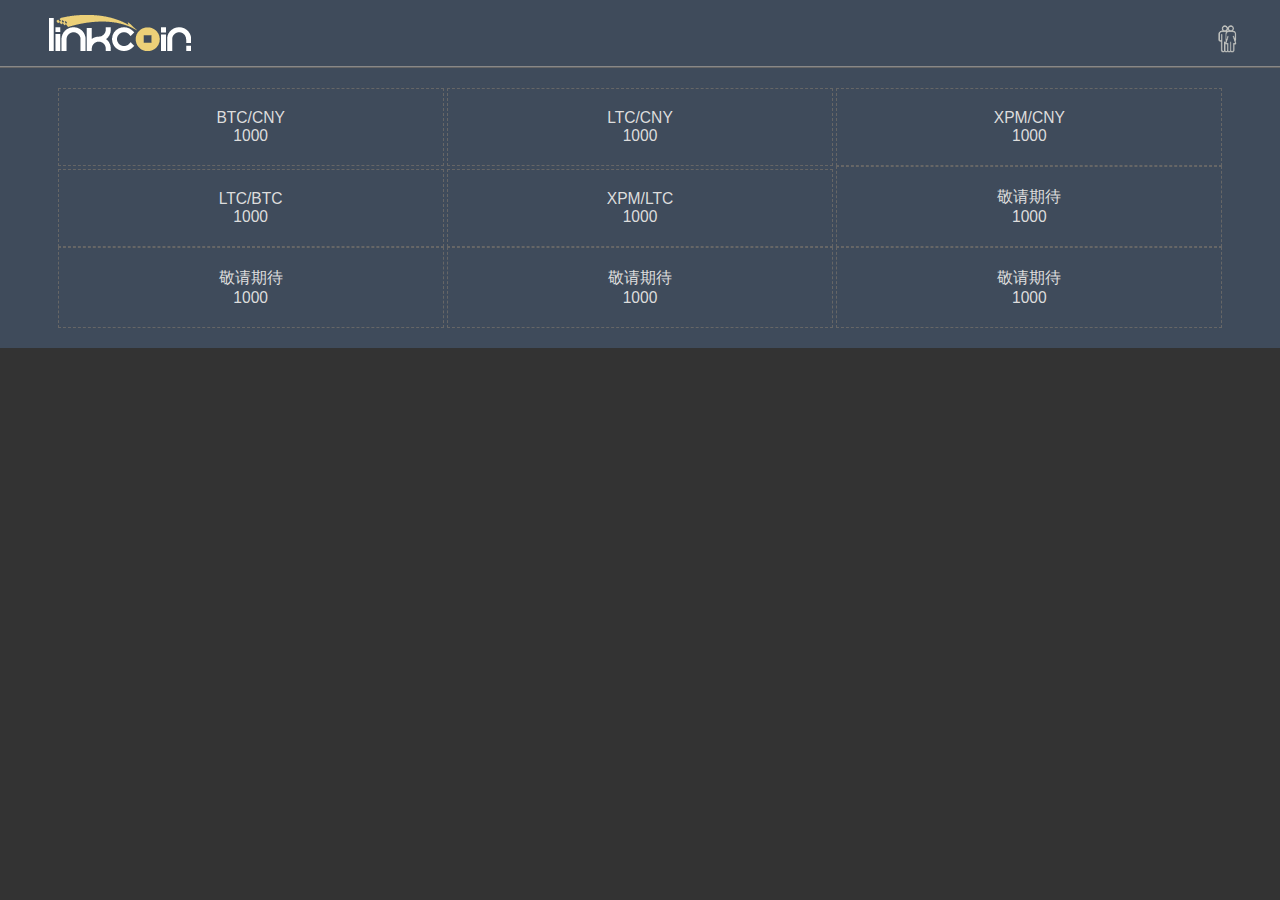
==== index.html @ 0a542ac3 "add files" ====
<!doctype html>
<html>
<head>
	<meta charset="UTF-8">
	<title>LinkCoin 交易 安全快捷</title>
	<meta name="viewport" content="width=device-width, initial-scale=1.0, minimum-scale=1.0, user-scalable=yes">
	<meta name="HandheldFriendly" content="true">
	<link rel="stylesheet" href="./css/reset.css">
	<link rel="stylesheet" href="./css/style.css">
</head>
<body>
	<div id="index">
		<!-- Header -->
		<div class="header">
			<a class="logo" href="#" title="首页"></a>
			<a class="profile" href="./login.html" title="个人中心"></a>
		</div>
		<div class="notice">
			
		</div>
		<div class="nav">
			<div class="box">
				<span>BTC/CNY</span>
				<span>1000</span>
			</div>
			<div class="box">
				<span>LTC/CNY</span>
				<span>1000</span>
			</div>
			<div class="box">
				<span>XPM/CNY</span>
				<span>1000</span>
			</div>
			<div class="box">
				<span>LTC/BTC</span>
				<span>1000</span>
			</div>
			<div class="box">
				<span>XPM/LTC</span>
				<span>1000</span>
			</div>
			<div class="box">
				<span>敬请期待</span>
				<span>1000</span>
			</div>
			<div class="box">
				<span>敬请期待</span>
				<span>1000</span>
			</div>
			<div class="box">
				<span>敬请期待</span>
				<span>1000</span>
			</div>
			<div class="box">
				<span>敬请期待</span>
				<span>1000</span>
			</div>
		</div>

		<!-- <table>
			<tr>
				<th>BTC/CNY</th>
				<th>LTC/CNY</th>
				<th>XPM/CNY</th>
				
			</tr>
			<tr>
				<td>1000</td>
				<td>1000</td>
				<td>1000</td>
			</tr>
			<tr>
				<th>LTC/BTC</th>
				<th>XPM/LTC</th>
				<th>敬请期待</th>
			</tr>
			<tr>
				<td>1000</td>
				<td>1000</td>
				<td>1000</td>
			</tr>
			<tr>
				<th>敬请期待</th>
				<th>敬请期待</th>
				<th>敬请期待</th>
			</tr>
			<tr>
				<td>1000</td>
				<td>1000</td>
				<td>1000</td>
			</tr>
		</table> -->
		<!-- <div class="intro">
			<ul>
				<li class="intro_1">
					<img src="./images/icon_1.png">
					<span>
						<span>最专业的BTC/LTC交易平台</span>
						<p></p>
					</span>
				</li>
				<li class="intro_2">
					<img src="./images/icon_1.png">
					<span>
						<span>免费的BTC/LTC交易平台</span>
						<p></p>
					</span>
					
				</li>
				<li class="intro_1">
					<img src="./images/icon_1.png">
					<span>
						<span>最安全的BTC/LTC交易平台</span>
						<p></p>
					</span>
					
				</li>
				<li class="intro_2">
					<img src="./images/icon_1.png">
					<span>
						<span>最稳定的BTC/LTC交易平台</span>
						<p></p>
					</span>
				</li>
			</ul>
		</div> -->
	</div>
	<script type="text/javascript" src="./js/linkcoin.js"></script>
</body>
</html>
---- css/style.css ----
body{
	background-color: #333;
}

#index {
	position: relative;
	margin: 0 auto;
	width: 100%;
	background: #ECEEF1;
}

#index .header {
	height: 66px;
	background-color: #3F4B5B;
	border-bottom: 1px solid #888888;
}


#index .header .logo {
	background-image: url("../images/logo.png");
	background-repeat: no-repeat;
	background-position: left 13px;
	width: 150px;
	height: 66px;
	position: absolute;
	left: 3.5%;
}

#index .header .profile {
	background-image: url("../images/icon.png");
	background-repeat: no-repeat;
	background-size: 440px;
	background-position: -32px -408px;
	width: 50px;
	height: 60px;
	position: absolute;
	right: 2.5%;
}

#index .nav {
	border-top: 1px solid #666666;
	background-color: #3F4B5B;
	text-align: center;
	width: 100%;
	padding: 20px 0;
}

#index .box {
	width: 30%;
	font-size: 1.3em;
	padding: 20px 0;
	border: 1px dashed #666;
	display: inline-block;
}
#index .box:active {
	width: 30%;
	color: #3F4B5B;
	font-size: 1.3em;
	padding: 20px 0;
	box-shadow: 1px #FFF;
	background-color: #D9EDF7;
	border: 1px solid #666;
	display: inline-block;
}

#index .box span {
	display: block;
}


/*#index .nav th {
	vertical-align:bottom;
	font-size: 1.3em;
	height: 4em;
}
#index .nav th:active {
	vertical-align:bottom;
	font-size: 1.3em;
	height: 4em;
	background-color: #D9EDF7;
}

#index .nav td {
	vertical-align:top;
	font-size: 1.3em;
	height: 4em;
}
#index .nav td:active {
	vertical-align:top;
	font-size: 1.3em;
	height: 4em;
	background-color: #D9EDF7;
}*/


#trade {
	position: relative;
}

#trade .header {
	height: 50px;
	width: 100%;
	position: relative;
	background-color: #FFF;
	border-bottom:1px solid #D9D9D9;
	box-shadow: 0 1px 8px #D9D9D9;
}

#trade .header a {
	width: 38px;
	height: 50px;
	left: 2%;
	position: absolute;
	display: inline-block;
	background: no-repeat 0 14px url("../images/back.png");
}

#trade .header span {
	height: 50px;
	line-height: 50px;
	font-size: 1.6em;
	left: 40%;
	position: absolute;
	display: inline-block;
}

#trade .quotation {
	height:36px;
	line-height: 36px;
	font-size: 1.2em;
	background-color: #FFF;
}
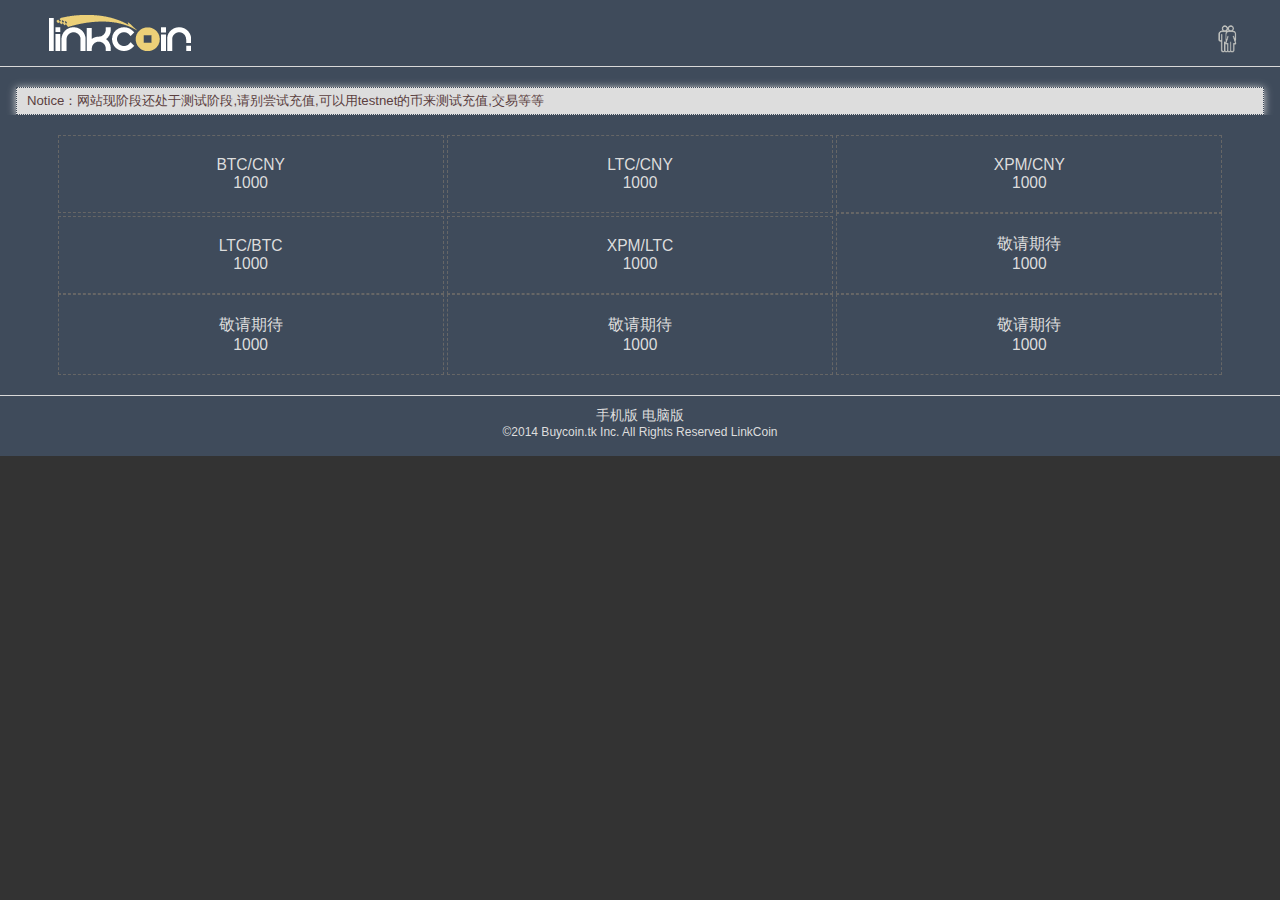
==== commit f27156eb: "Change style" ====
--- a/index.html
+++ b/index.html
@@ -16,7 +16,9 @@
 			<a class="profile" href="./login.html" title="个人中心"></a>
 		</div>
 		<div class="notice">
-			
+			<div class="message">
+				Notice：网站现阶段还处于测试阶段,请别尝试充值,可以用testnet的币来测试充值,交易等等 
+			</div>
 		</div>
 		<div class="nav">
 			<div class="box">
@@ -56,74 +58,14 @@
 				<span>1000</span>
 			</div>
 		</div>
-
-		<!-- <table>
-			<tr>
-				<th>BTC/CNY</th>
-				<th>LTC/CNY</th>
-				<th>XPM/CNY</th>
-				
-			</tr>
-			<tr>
-				<td>1000</td>
-				<td>1000</td>
-				<td>1000</td>
-			</tr>
-			<tr>
-				<th>LTC/BTC</th>
-				<th>XPM/LTC</th>
-				<th>敬请期待</th>
-			</tr>
-			<tr>
-				<td>1000</td>
-				<td>1000</td>
-				<td>1000</td>
-			</tr>
-			<tr>
-				<th>敬请期待</th>
-				<th>敬请期待</th>
-				<th>敬请期待</th>
-			</tr>
-			<tr>
-				<td>1000</td>
-				<td>1000</td>
-				<td>1000</td>
-			</tr>
-		</table> -->
-		<!-- <div class="intro">
-			<ul>
-				<li class="intro_1">
-					<img src="./images/icon_1.png">
-					<span>
-						<span>最专业的BTC/LTC交易平台</span>
-						<p></p>
-					</span>
-				</li>
-				<li class="intro_2">
-					<img src="./images/icon_1.png">
-					<span>
-						<span>免费的BTC/LTC交易平台</span>
-						<p></p>
-					</span>
-					
-				</li>
-				<li class="intro_1">
-					<img src="./images/icon_1.png">
-					<span>
-						<span>最安全的BTC/LTC交易平台</span>
-						<p></p>
-					</span>
-					
-				</li>
-				<li class="intro_2">
-					<img src="./images/icon_1.png">
-					<span>
-						<span>最稳定的BTC/LTC交易平台</span>
-						<p></p>
-					</span>
-				</li>
-			</ul>
-		</div> -->
+		<div class="footer">
+			<!-- <div class="func"></div> -->
+			<div class="switch">
+				<a href="">手机版</a>
+				<a href="">电脑版</a>
+			</div>
+			<div class="copyright">©2014 Buycoin.tk Inc. All Rights Reserved LinkCoin</div>
+		</div>
 	</div>
 	<script type="text/javascript" src="./js/linkcoin.js"></script>
 </body>
--- a/css/style.css
+++ b/css/style.css
@@ -12,7 +12,8 @@
 #index .header {
 	height: 66px;
 	background-color: #3F4B5B;
-	border-bottom: 1px solid #888888;
+	border-bottom: 1px solid #d9d9d9;
+	box-shadow: 0 1px 0px #ffffff;
 }
 
 
@@ -37,9 +38,25 @@
 	right: 2.5%;
 }
 
+#index .notice {
+	/*border-top: 1px solid #666666;*/
+	color: #5b3f3f;
+	padding-top: 20px;
+	background-color: #3F4B5B;
+}
+
+#index .message {
+	margin: 0 16px;
+	font-size: 1.1em;
+	padding: 4px 10px;
+	background-color: #DDD;
+	border: 1px dotted #3F4B5B;
+	box-shadow: 0 1px 8px #d9d9d9;
+}
+
 #index .nav {
-	border-top: 1px solid #666666;
 	background-color: #3F4B5B;
+	/*border-bottom: 1px dotted #888888;*/
 	text-align: center;
 	width: 100%;
 	padding: 20px 0;
@@ -67,6 +84,25 @@
 	display: block;
 }
 
+.footer {
+	text-align: center;
+	height: 60px;
+	border-top: 1px solid #d9d9d9;
+	background-color: #3F4B5B;
+}
+
+.footer .switch {
+	margin-top: 10px;
+}
+
+.footer .switch a{
+	color: #DDD;
+	font-size: 1.2em;
+	text-decoration: none;
+}
+.footer .copyright {
+	font-size: 1em;
+}
 
 /*#index .nav th {
 	vertical-align:bottom;
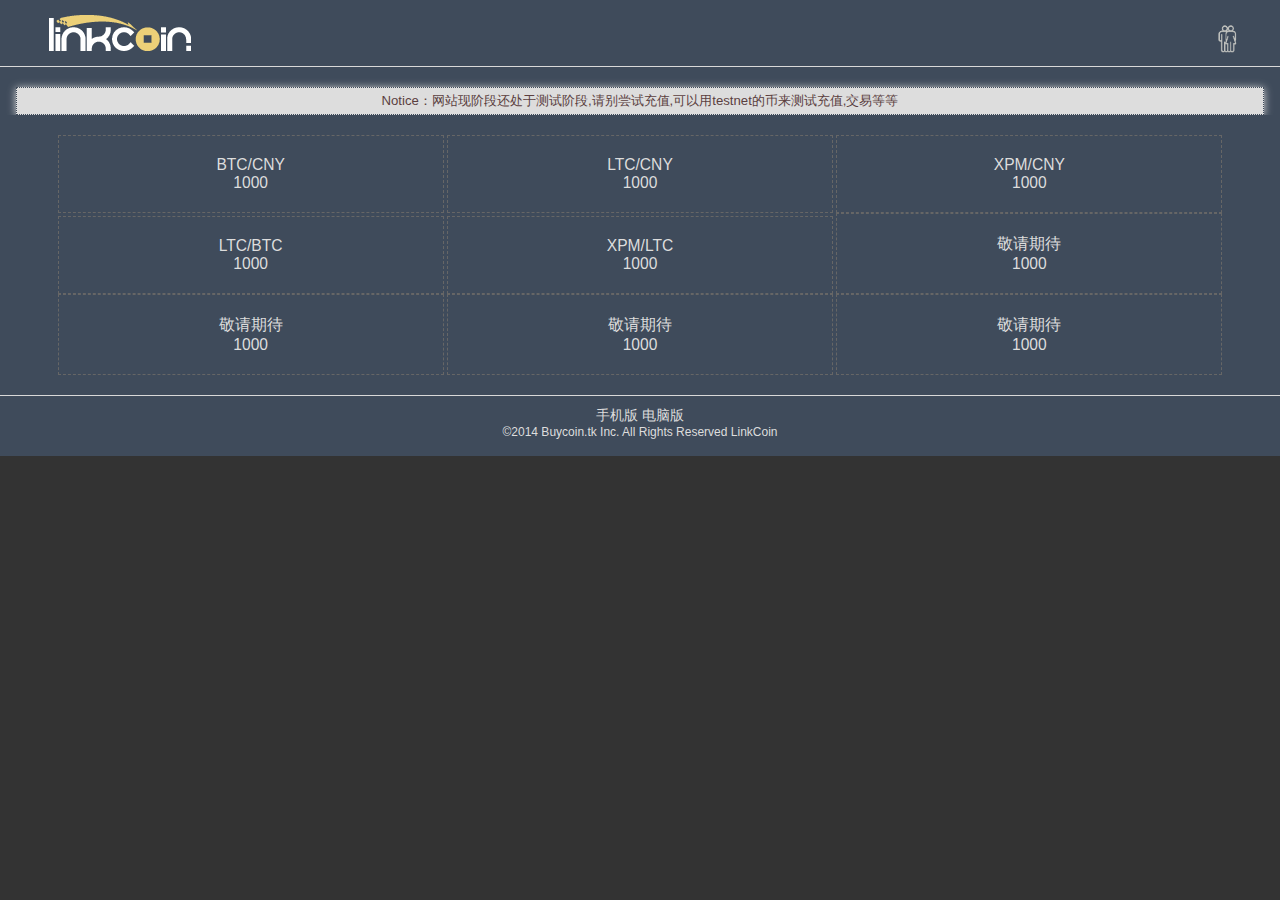
==== commit e565abc4: "add buy" ====
--- a/index.html
+++ b/index.html
@@ -68,5 +68,14 @@
 		</div>
 	</div>
 	<script type="text/javascript" src="./js/linkcoin.js"></script>
+	<script type="text/javascript" src="./js/zepto.min.js"></script>
+	<script>
+		Zepto(function($){
+			$("span").on("click", function(){
+				console.log(1);
+				window.location.href = "buy.html";
+			})
+		})
+	</script>
 </body>
 </html>--- a/css/style.css
+++ b/css/style.css
@@ -1,5 +1,6 @@
 body{
 	background-color: #333;
+	text-align: center;
 }
 
 #index {
@@ -39,7 +40,6 @@
 }
 
 #index .notice {
-	/*border-top: 1px solid #666666;*/
 	color: #5b3f3f;
 	padding-top: 20px;
 	background-color: #3F4B5B;
@@ -56,7 +56,6 @@
 
 #index .nav {
 	background-color: #3F4B5B;
-	/*border-bottom: 1px dotted #888888;*/
 	text-align: center;
 	width: 100%;
 	padding: 20px 0;
@@ -84,6 +83,151 @@
 	display: block;
 }
 
+#trade {
+	width: 100%;
+	position: relative;
+	color: #333;
+	background-color: #eceef1;
+}
+
+#trade .fixed {
+	position: fixed;
+	top: 0;
+	width: 100%;
+}
+#trade .header {
+	height: 50px;
+	width: 100%;
+	position: relative;
+	background-color: #FFF;
+	border-bottom:1px solid #D9D9D9;
+	box-shadow: 0 1px 8px #D9D9D9;
+}
+
+#trade .header a {
+	width: 38px;
+	height: 50px;
+	left: 2%;
+	position: absolute;
+	display: inline-block;
+	background: no-repeat 0 14px url("../images/back.png");
+}
+
+#trade .header span {
+	height: 50px;
+	line-height: 50px;
+	font-size: 1.6em;
+	left: 40%;
+	position: absolute;
+	display: inline-block;
+}
+
+#trade .quotation {
+	height:36px;
+	overflow: hidden;
+	line-height: 36px;
+	font-size: 1.1em;
+	background-color: #FFF;
+}
+
+#trade .quotation>span:nth-child(1) {
+	float: left;
+	margin-left: 4%;
+}
+#trade .quotation>span:nth-child(2) {
+	float: right;
+	margin-right: 4%;
+}
+
+#trade .nav {
+	width: 100%;
+	display: block;
+	height: 36px;
+	margin-top: 86px;
+}
+
+#trade .nav a {
+	float: left;
+	height: 36px;
+	line-height: 36px;
+	color: #FFF;
+	background-color: #3F4B5B;
+	font-size: 1.3em;
+}
+
+#trade .nav a:nth-child(1), #trade .nav a:nth-child(2) { width: 32%; }
+#trade .nav a:nth-child(3) {width: 36%;}
+
+#trade .nav .current {
+	background-color: #204B5B;
+}
+
+#trade .info {
+	width: 100%;
+	font-weight: bold;
+	background-color: #eceef1;
+}
+
+#trade .info > span {
+	display: block;
+	border-bottom: 1px solid #d9d9d9;
+	box-shadow: 0 1px 0px #FFF;
+	font-size: 1.3em;
+	padding: 0 4%;
+	height: 50px;
+	line-height: 50px;
+}
+
+#trade .info > span > span {
+	width: 50%;
+}
+
+#trade .info input {
+	padding-right: 4%;
+	font-family: \5fae\8f6f\96c5\9ed1, Arial, Helvetica, sans-serif;
+	text-align: right;
+	font-size: 1.1em;
+	height: 50px;
+	line-height: 50px;
+	width: 100%;
+	border: 0px;
+}
+
+#trade .info span:nth-child(7) {
+	height: 70px;
+}
+
+#trade #submit {
+	margin: 30px 0 0 10%;
+	width: 80%;
+	height: 40px;
+	line-height: 40px;
+	color: #FFF;
+	display: block;
+	background-color: #3F4B5B;
+}
+
+#trade .info .sell {
+	color: #ff3c3c;
+	border-left: 4px solid #F44;
+}
+#trade .info .buy {
+	color: #4B4;
+	border-left: 4px solid #8F8;
+}
+#trade .info .sell>span,
+#trade .info .buy>span {
+	width: 32%;
+	float: left;
+}
+#trade .info .sell>span:nth-child(3),
+#trade .info .buy>span:nth-child(3) {
+	color: #3F4B5B;
+}
+
+
+
+
 .footer {
 	text-align: center;
 	height: 60px;
@@ -98,71 +242,16 @@
 .footer .switch a{
 	color: #DDD;
 	font-size: 1.2em;
-	text-decoration: none;
 }
 .footer .copyright {
 	font-size: 1em;
 }
 
-/*#index .nav th {
-	vertical-align:bottom;
-	font-size: 1.3em;
-	height: 4em;
-}
-#index .nav th:active {
-	vertical-align:bottom;
-	font-size: 1.3em;
-	height: 4em;
-	background-color: #D9EDF7;
-}
-
-#index .nav td {
-	vertical-align:top;
-	font-size: 1.3em;
-	height: 4em;
-}
-#index .nav td:active {
-	vertical-align:top;
-	font-size: 1.3em;
-	height: 4em;
-	background-color: #D9EDF7;
-}*/
-
-
-#trade {
-	position: relative;
-}
-
-#trade .header {
-	height: 50px;
-	width: 100%;
-	position: relative;
-	background-color: #FFF;
-	border-bottom:1px solid #D9D9D9;
-	box-shadow: 0 1px 8px #D9D9D9;
-}
-
-#trade .header a {
-	width: 38px;
-	height: 50px;
-	left: 2%;
-	position: absolute;
-	display: inline-block;
-	background: no-repeat 0 14px url("../images/back.png");
-}
-
-#trade .header span {
-	height: 50px;
-	line-height: 50px;
-	font-size: 1.6em;
-	left: 40%;
-	position: absolute;
-	display: inline-block;
-}
-
-#trade .quotation {
-	height:36px;
-	line-height: 36px;
-	font-size: 1.2em;
-	background-color: #FFF;
+#trade .footer {
+	color: #3F4B5B;
+	background-color: #eceef1;
+}
+
+#trade .footer .switch a {
+	color: #3F4B5B;
 }